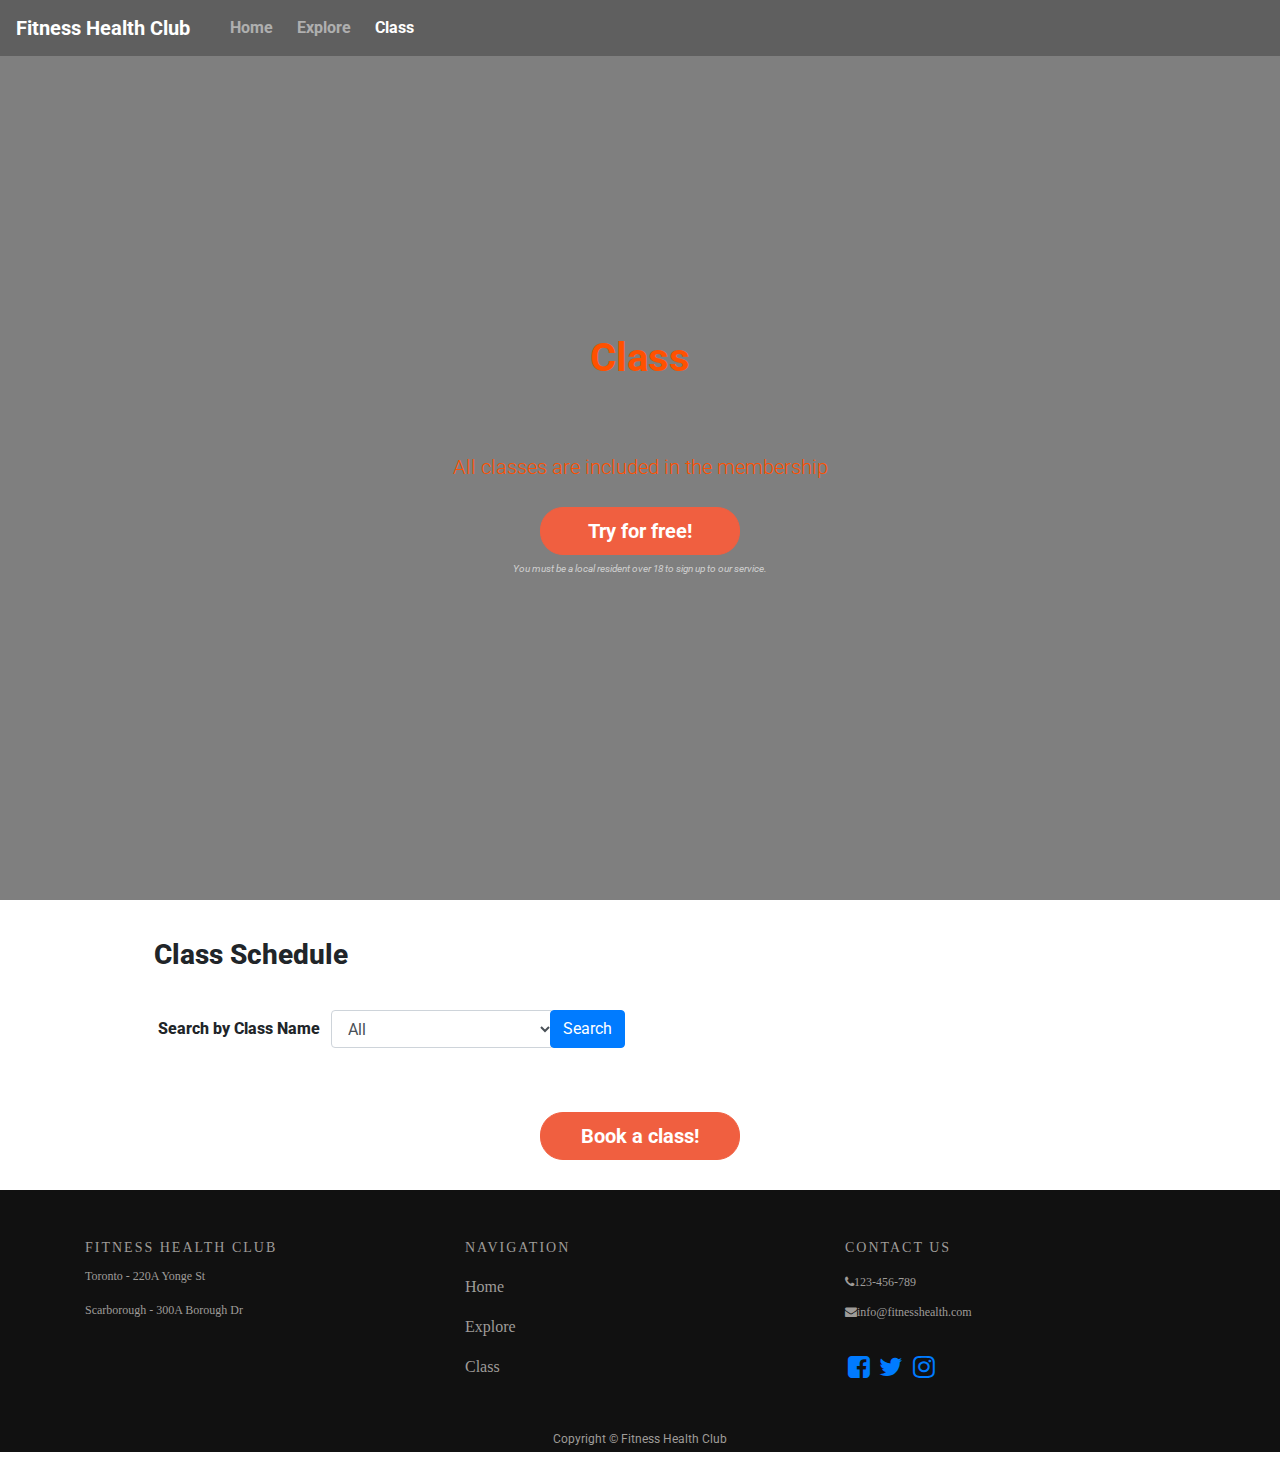
==== class.html @ adbca43f "Update class.html" ====
<!DOCTYPE html>
<html lang="en-us">

<head>
    <meta charset="utf-8">
    <title>Fitness Health Club</title>
    <meta name="viewport" content="width=device-width, initial-scale=1.0">    
    <link rel="stylesheet" href="https://use.fontawesome.com/releases/v5.8.1/css/all.css" integrity="sha384-50oBUHEmvpQ+1lW4y57PTFmhCaXp0ML5d60M1M7uH2+nqUivzIebhndOJK28anvf" crossorigin="anonymous">
    <link rel="stylesheet" href="https://stackpath.bootstrapcdn.com/bootstrap/4.4.1/css/bootstrap.min.css" integrity="sha384-Vkoo8x4CGsO3+Hhxv8T/Q5PaXtkKtu6ug5TOeNV6gBiFeWPGFN9MuhOf23Q9Ifjh" crossorigin="anonymous">
    <link rel="stylesheet" href="https://stackpath.bootstrapcdn.com/font-awesome/4.7.0/css/font-awesome.min.css"  integrity="sha384-wvfXpqpZZVQGK6TAh5PVlGOfQNHSoD2xbE+QkPxCAFlNEevoEH3Sl0sibVcOQVnN" crossorigin="anonymous">
    <link rel="stylesheet" href="assets/css/style.css" type="text/css" />
</head>
<body>
    <div class="container-fluid navalert-container">
        <nav class="navbar navbar-dark navbar-expand-sm">
            <a href="#" class="navbar-brand">Fitness Health Club</a>
            <a href="#" class="navbar-brand"></a>
            <button class="navbar-toggler ml-auto" type="button" data-toggle="collapse" data-target="#navbarNavDropdown" aria-controls="navbarNavDropdown" aria-expanded="false" aria-label="Toggle navigation">
        <span class="navbar-toggler-icon"></span></button>

            <div class="collapse navbar-collapse" id="navbarNavDropdown">
                <ul class="navbar-nav mr-auto">
                    <li class="nav-item mr-2"><a class="nav-link" href="index.html">Home</a></li>
                    <li class="nav-item mr-2"><a class="nav-link" href="explore.html">Explore</a></li>
                    <li class="active nav-item mr-2"><a class="nav-link" href="#">Class</a></li>
                </ul>
            </div>
        </nav>
    </div>
    <div class="container-fluid callout-container bkg">
        <div class="opaque-overlay">&nbsp;</div>
        <div class="row">
            <div class="col-12">
                <section class="callout jumbotron text-center">
                    <h1 class="jumbotron-header">Class</h1>
                    <p class="lead">All classes are included in the membership</p>
                    <button id="freebtn" class="btn btn-lg btn--free btn--red" data-toggle="modal" data-target="#freeModal">Try for free!</button>
                    <p class="text-muted"><small>You must be a local resident over 18 to sign up to our service.</small></p>
                </section>
            </div>
        </div>
    </div>

        <h3 class="display-5">Class Schedule</h3>
        <form class="form-inline classopt col-md-5" role="form">
          <div class="col">  
              <div class="form-group">
                <label class="searchtext" for="classname">Search by Class Name  </label>
                <div class="col-xs-2">
                <select id="classname" class="form-control" style="width:auto;" name="classname">
                  <option value="All">All</option>
                  <option value="Barre">Barre</option>
                  <option value="CardioFit">CardioFit</option>
                  <option value="Cycle">Cycle</option>
                  <option value="Interval Running Training">Interval Running Training</option>
                  <option value="Pilates">Pilates</option>
                  <option value="Ropes & Rowers">Ropes & Rowers</option>
                  <option value="Stretch">Stretch</option>
                  <option value="Tabata">Tabata</option>
                  <option value="Yoga">Yoga</option>
                  <option value="Zumba">Zumba</option>
                </select> 
                </div>
                <button class="btn btn-primary mx-auto" type="button" id="getJsonSrc">Search</button>
              </div>
          </div> 
          
       
          
      </form>

   
      <div class="table-responsive">
        <table id="class_table">
        <table class="table table-bordered table-striped" id="class_table">  
          <thead>
            <tr>
              <th scope="col">Class Name</th>
              <th scope="col">Day</th>
              <th scope="col">Time</th>
              <th scope="col">Place</th>
            </tr>
          </thead>
          <tbody id="tdata"></tbody>
        </table>
      </div>

    <!-- Book a class button-->
    <div class="bookclass">
        <button id="bookbtn" class="btn btn-lg btn--class btn--free btn--red" data-toggle="modal" data-target="#classModal">Book a class!</button>
    </div>

    <!--Free session form-->
    <div class="modal" tabindex="-1" role="dialog" id="freeModal">
        <div class="modal-dialog" role="document">
            <div class="modal-content">
                <div class="modal-header">
                    <h5 class="modal-title">Free class session</h5>
                    <button type="button" class="close" data-dismiss="modal" aria-label="Close">
                         <span aria-hidden="true">&times;</span>
                    </button>
                </div>
                <div class="modal-body">
                    <form id="session" action="https://formdump.codeinstitute.net/" method="post">
                        <div class="form-group form-row">
                            <div class="col">
                                <label for="session_fname">First Name</label>
                                <input type="text" class="form-control" id="session_fname" name="fname" placeholder="First name" required>
                                <small class="text-muted">
                                  Must be 2-20 characters long.
                                </small>
                                <div>
                                   <span class="msg">Valid first name is required</span>
                                </div>
                            </div>
                            <div class="col">
                                <label for="session_lname">Last Name</label>
                                <input type="text" class="form-control" id="session_lname" name="lname" placeholder="Last name" required>
                                <small class="text-muted">
                                  Must be 2-20 characters long.
                                </small>
                                <div>
                                  <span class="msg">Valid last name is required</span>
                                </div>
                            </div>
                        </div>
                        <br/>
                        <div class="form-row">
                            <label for="session_email">Email address</label>
                            <input type="email" class="form-control" id="session_email" name="email"  placeholder="Enter email" required>
                            <span class="msg">Valid email address is required</span>
                        </div>
                        <br/>
                        <div class="form-row">
                            <div class="col-auto my-1"> 
                              <label class="mr-sm-2" for="session_select">Preference</label>
                              <select class="custom-select mr-sm-2" id="session_select" name="select" value="Fitness classes" required>
                                <option value="Fitness classes">Fitness classes</option>
                              </select>
                            </div> 
                        </div>
                        <br/>
                        <button type="submit" class="btn btn-success">Submit</button>
                    </form>
                </div>
            </div>
        </div>
    </div>

    <!-- Book a class form-->
    <div class="modal" tabindex="-1" role="dialog" id="classModal">
        <div class="modal-dialog" role="document">
            <div class="modal-content">
                <div class="modal-header">
                    <h5 class="modal-title">Book a class! Please log in member account.</h5>
                    <button type="button" class="close" data-dismiss="modal" aria-label="Close">
                         <span aria-hidden="true">&times;</span>
                    </button>
                </div>
                <div class="modal-body">
                    <form id="book" action="https://formdump.codeinstitute.net/" method="post">
                        <div class="form-group">
                            <label for="book_email">Email address</label>
                            <input type="email" class="form-control" id="book_email" name="email"  placeholder="Enter email" required>
                            <span class="msg">Valid email address is required</span>
                        </div>
                        <div class="form-group">
                            <label for="book_password">Password</label>
                            <input type="password" class="form-control" id="book_password" name="password" placeholder="Password" required>
                        </div>
                        <button type="submit" class="btn btn-primary">Submit</button>
                    </form>
                </div>
            </div>
        </div>
    </div>

    <footer>
        <div class="footer-top">
            <div class="container">
                <div class="row">
                    <div class="col-md-4 col-sm-6 col-xs-12 col1 m-mb-30 s-mb-30">
                        <h5>Fitness Health Club</h5>
                        <p>Toronto - 220A Yonge St</p>
                        <p>Scarborough - 300A Borough Dr</p>
                    </div>
                    
                    <div class="col-md-4 col-sm-6 col-xs-12 col2 m-mb-30 s-mb-30">
                        <h5>Navigation</h5>
                        <ul>
                            <li><a href="index.html">Home</a></li>
                            <li><a href="explore.html">Explore</a></li>
                            <li><a href="class.html">Class</a></li>
                        </ul>
                    </div>

                    <div class="col-md-4 col-sm-6 col-xs-12 col3 m-mb-30 s-mb-30">  
                        <h5>Contact us</h5>
                        <ul>
                            <li><i class="fa fa-phone"></i>123-456-789</li>
                            <li><i class="fa fa-envelope"></i>info@fitnesshealth.com</li>
                        </ul>  
                        <br>
                        <a href="https://www.facebook.com" target="_blank"><i class="fa fa-facebook-square fa-2x social"></i></a>
                        <a href="https://www.twitter.com" target="_blank"><i class="fa fa-twitter fa-2x social"></i></a>
                        <a href="https://www.instagram.com" target="_blank"><i class="fa fa-instagram fa-2x social"></i></a>
                    </div>
                </div>
            </div>
        </div>
    <p class="footer-bottom">Copyright &copy; Fitness Health Club</p>
    </footer>
    
    <script src="https://ajax.googleapis.com/ajax/libs/jquery/3.4.1/jquery.min.js"></script> 
    <script src="https://stackpath.bootstrapcdn.com/bootstrap/4.4.1/js/bootstrap.min.js" integrity="sha384-wfSDF2E50Y2D1uUdj0O3uMBJnjuUD4Ih7YwaYd1iqfktj0Uod8GCExl3Og8ifwB6" crossorigin="anonymous"></script>
    <script type="text/javascript" src="assets/scripts/JSON.js"></script>
    <script type="text/javascript" src="assets/scripts/jq_class.js"></script>
    
</body>

</html>
---- assets/css/style.css ----
@import url('https://fonts.googleapis.com/css?family=Roboto:400,700');

body {
    font-family: 'Roboto', sans-serif;
}

/* Containers */

.container-wrapper--color {
    background-color:  #ffa64d;
    color: white;
}

.callout-container1 {
    height: 100vh;

    background: url('../images/bg_explore.jpg') no-repeat bottom right fixed;
    -webkit-background-size: cover;
    -moz-background-size: cover;
    -o-background-size: cover;
    background-size: cover;
}    

.callout-container {
    height: 100vh;

    background: url('../images/bg_class.jpg') no-repeat bottom right fixed;
    -webkit-background-size: cover;
    -moz-background-size: cover;
    -o-background-size: cover;
    background-size: cover;
}

.img-container {
    margin-top: 50px;
    display: flex;
    justify-content: space-around;
}
.box {
    width: 500px;
    height: 400px;
}
.bold1 {font-weight: bold;}
.bkg {
    display: flex;
    align-items: center;
    justify-content: center;

    position: relative;
}

.opaque-overlay {
    position: absolute;
    top: 0;
    left: 0;
    height: 100%;
    width: 100%;
    background-color: rgba(0, 0, 0, 0.5);
}

.content-container {
    padding-top: 75px;
    padding-bottom: 75px;
}

/* Navbar */
.navalert-container {
    position: absolute;
    top: 0;
    left: 0;
    z-index: 1;
    padding-left: 0;
    padding-right: 0;
}

.navbar {
    margin-bottom: 0;
    width: 100%;
    background-color: rgba(0, 0, 0, .25); 
    border: 0;
}

.navbar .navbar-toggler {
    border: 0;
}

.navbar .navbar-brand {
    font-weight: bold;
}

.navbar .navbar-nav a {
    font-weight: bold;
}

/* Jumbotron */

.jumbotron {
    background-color: transparent;
}

.jumbotron h1 {
    font-weight: bold;
    margin-bottom: 30px;
    color:rgb(255, 81, 0);
    padding: 40px;
}

.jumbotron .lead {
    color: rgb(255, 81, 0);
    margin: 25px 0;
}

.jumbotron small {
    font-size: 60%;
    font-style: italic;
    color: #d0d0d0;
}

.block-divider {
    width: 75px;
    height: 5px;
    border: 0;
    background-color: #444;
}

.block-divider--orange {
    background-color: #f05f40;
}

.block-divider--white {
    background-color: white;
}

.block-divider--short {
    width: 3.5%
}

/* Buttons */
.btn--class {
    display: block;
    margin: auto;
  }

.btn--free {
    font-weight: bold;
    border-radius: 23px;
    width: 200px;  
}

.btn--red {
    color: white;
    background-color: #f05f40;
    border-color: #f05f40;
}

.btn--red:hover,
.btn--red:active,
.btn--red:focus,
.btn--red:active:focus {
    background-color: #df4929;
    border-color: #df4929;
    color: white;
}

.page-header {
    margin-bottom: 0;
    border-bottom: 0;
    text-align: center;
}

.page-header h2 {
    margin-top: 0;
}

.page-header p {
    font-size:  18px;
    letter-spacing: 2px;
}

.quotes .page-header {
    margin-bottom: 25px;
}

section {
    margin: 20px 20px;
}

.map-container {margin-left: 10%; margin-top: 5%;}
.address {margin-left: 5%;}

.msg {
	display: none;
	margin-left: 10px;
}		

.error_show {
	color: red;
	margin-left: 10px;
}

input.invalid {
	border: 2px solid red;
}

input.valid{
	border: 2px solid green;
} 


/* Why Join */
.benefit {
    text-align: center;
    margin-bottom: 0px;
}

.benefit i {
    margin-bottom: 20px;
    font-size: 45px;
    line-height: 45px;
}

.benefit .btn {
    background-color: white;
    border-color: white;
    border-radius: 15px;
    min-width: 100px;
    font-weight: bold;
    margin-top: 10px;
    color: #3333ff;
}

.carousel{
    margin-top: 50px;
  }
.carousel-inner{
    height: 580px;
}
.carousel-caption{
    color:rgb(255, 81, 0);
    top: 20%;
}
.carousel-caption h2{
    font-weight: bold;
    font-size: 35px;
    letter-spacing: 3px;
}
caption {
        font-size: 20px;
        color: #007ab0;
        caption-side: top;
}
.carousel-control-prev-icon, .carousel-control-next-icon {
    height: 50px;
    width: 50px;
    outline: black;
    background-color: rgba(0, 0, 0, 0.5);
    background-size: 100%, 100%;
    border-radius: 30%;
    border: 1px solid black;
}

.gym1 { color: black;}
.gym2 { color: black;}

.table-responsive {
    margin-left: 15%;
    margin-right: 15%;
    display: block;
    width: 70%;
    overflow: auto;
    border: 1px solid black;
    margin: 5% 15% 5%;
    display: none;
}

table {
    width: 500px; 
    height: auto;
    table-layout:fixed;  
    border-collapse: collapse; 
}

td {

    border: 1px solid black;
    height: 50px;
    width: 50px;
    padding: 0px;

}
.classopt {
    margin-top: 3%; 
    margin-left:10%; 
    margin-bottom: 5%;
}
select {
    margin-left: 5%;
}
.display-5 {
    font-weight: 800; 
    margin-left: 12%; 
    margin-top: 3%;
}
.searchtext {
    font-weight: 800;
}

.bookclass {
    margin-bottom: 30px;
}

.container h2 {
    text-align: center;
}

/* Footer */

h5 {
    font-size: 14px;
    text-transform: uppercase;
    letter-spacing: 2px;
    margin: 10px 0;
}

h6 {
    font-size: 12px;
    text-transform: capitalize;
    letter-spacing: 2px; 
    margin: 20px 0;
}

.footer-top {
    background: #111;
    padding: 40px 0;
    color: #9f9c99;
    font-family: Verdana;
}

.footer-bottom {
    text-align: center;
    background: #111;
    line-height: 25px; 
    color: #9f9c99;
    font-size: 12px;
}

.col1 p {
    font-size: 12px;
}
.col2 ul, .col3 ul {
    margin: 0;
    padding: 0;
    list-style: none;
}
.col2 ul li{
    line-height: 40px;
}

.col2 ul li a{
    color: #9f9c99;
}

.col2 ul li a:hover{
    color: #fff;
    text-decoration: underline;
}

.col3 li {
    font-size: 12px;
    line-height: 30px;
}

@media only screen and (min-width: 768px) and (max-width: 991px) {
    .m-mb-30{
        margin-bottom: 30px;
    }
}

@media only screen and (max-width: 767px) {
    .carousel-inner{
        height: 50%; 
    }
    .carousel-caption h2{
        font-size: 120%;
    }
    .btn--free {
        width: 50%;
    }
    .iframe-container {
        position: relative;
    }
    .iframe-container iframe {
        width: 80%;
        height: 80%;
    }
    .s-mb-30 {
        margin-bottom: 30px;
    }
    footer {
        text-align: center;
    }
    .carousel-control-prev-icon, .carousel-control-next-icon {
        display: none;
    }
    .footer-top {
        padding: 50px 0;
    }
}

.social:hover {
    -webkit-transform: scale(1.1);
    -moz-transform: scale(1.1);
    -o-transform: scale(1.1);
}
.social {
    -webkit-transform: scale(0.8);
    /* Browser Variations: */
    -moz-transform: scale(0.8);
    -o-transform: scale(0.8);
    -webkit-transition-duration: 0.5s;
    -moz-transition-duration: 0.5s;
    -o-transition-duration: 0.5s;
}
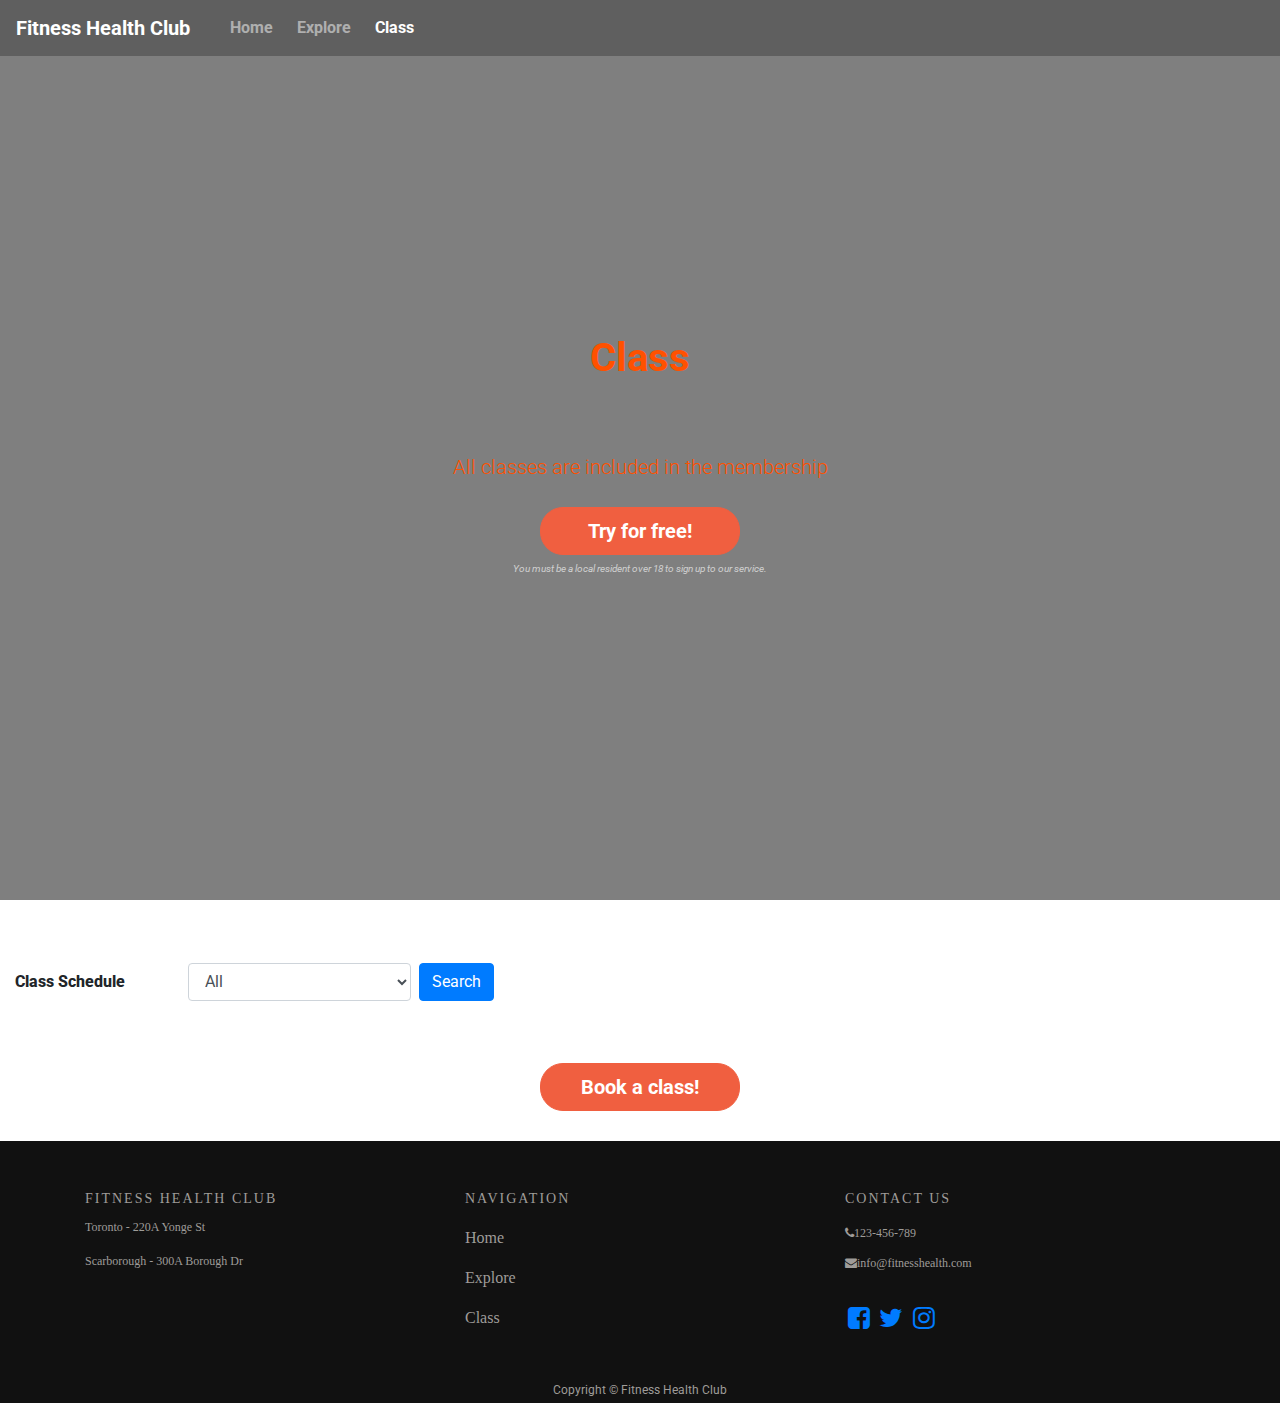
==== commit 33af8ead: "Update class.html" ====
--- a/class.html
+++ b/class.html
@@ -41,12 +41,9 @@
         </div>
     </div>
 
-        <h3 class="display-5">Class Schedule</h3>
-        <form class="form-inline classopt col-md-5" role="form">
-          <div class="col">  
-              <div class="form-group">
-                <label class="searchtext" for="classname">Search by Class Name  </label>
-                <div class="col-xs-2">
+    <div class="container-fluid">
+      <form class="form-inline">
+                <label class="searchtext" for="classname">Class Schedule </label>
                 <select id="classname" class="form-control" style="width:auto;" name="classname">
                   <option value="All">All</option>
                   <option value="Barre">Barre</option>
@@ -60,14 +57,9 @@
                   <option value="Yoga">Yoga</option>
                   <option value="Zumba">Zumba</option>
                 </select> 
-                </div>
-                <button class="btn btn-primary mx-auto" type="button" id="getJsonSrc">Search</button>
-              </div>
-          </div> 
-          
-       
-          
-      </form>
+                <button class="btn btn-primary mx-2" type="button" id="getJsonSrc">Search</button>
+             </form>
+    </div> 
 
    
       <div class="table-responsive">
--- a/assets/css/style.css
+++ b/assets/css/style.css
@@ -13,22 +13,29 @@
 
 .callout-container1 {
     height: 100vh;
-
     background: url('../images/bg_explore.jpg') no-repeat bottom right fixed;
     -webkit-background-size: cover;
     -moz-background-size: cover;
     -o-background-size: cover;
     background-size: cover;
+    background-position: center center;
 }    
 
 .callout-container {
     height: 100vh;
-
     background: url('../images/bg_class.jpg') no-repeat bottom right fixed;
     -webkit-background-size: cover;
     -moz-background-size: cover;
     -o-background-size: cover;
     background-size: cover;
+    background-position: center center;
+}
+
+.d-img {margin-right: 5%; margin-left: 5%}
+
+.form-inline {
+    margin-top: 5%;
+    margin-bottom: 5%
 }
 
 .img-container {
@@ -296,11 +303,7 @@
 select {
     margin-left: 5%;
 }
-.display-5 {
-    font-weight: 800; 
-    margin-left: 12%; 
-    margin-top: 3%;
-}
+
 .searchtext {
     font-weight: 800;
 }
@@ -395,6 +398,10 @@
     }
     .s-mb-30 {
         margin-bottom: 30px;
+    }
+    .form-inline {
+        flex-direction: column;
+        align-items: stretch;
     }
     footer {
         text-align: center;
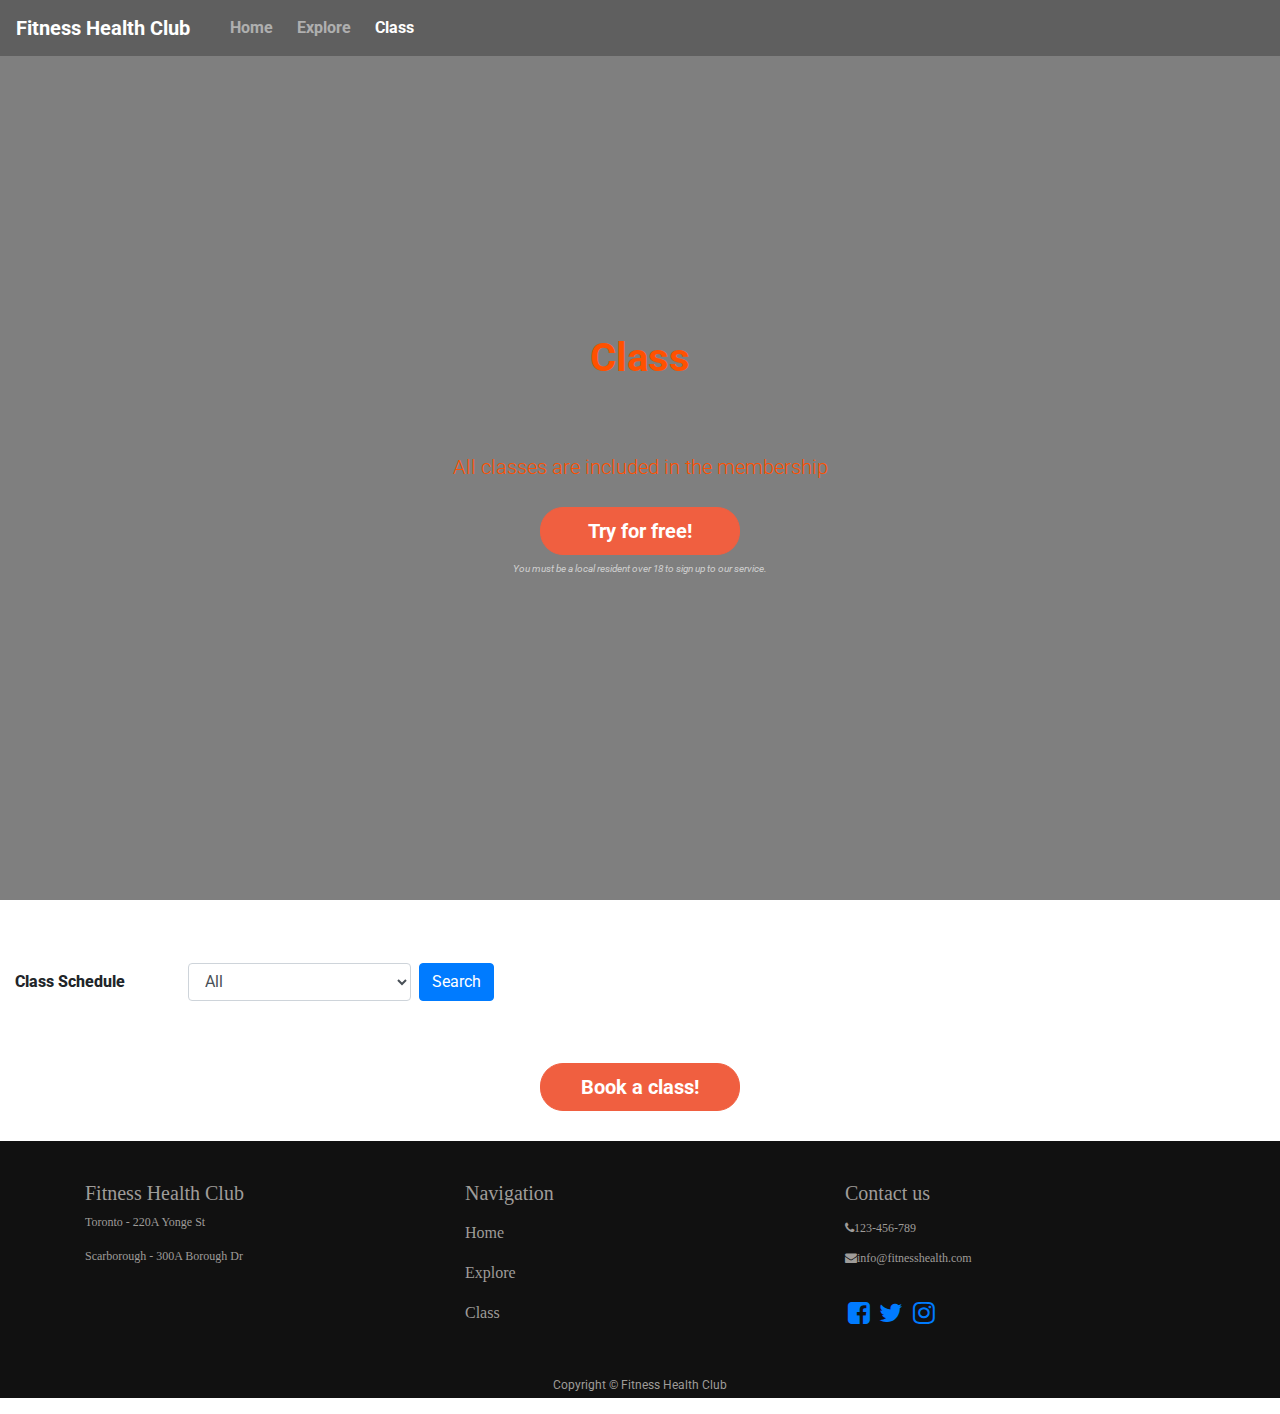
==== commit 3ba2e254: "Update class.html" ====
--- a/class.html
+++ b/class.html
@@ -87,7 +87,7 @@
         <div class="modal-dialog" role="document">
             <div class="modal-content">
                 <div class="modal-header">
-                    <h5 class="modal-title">Free class session</h5>
+                   <div class="modal-title h5">Free class session</div>
                     <button type="button" class="close" data-dismiss="modal" aria-label="Close">
                          <span aria-hidden="true">&times;</span>
                     </button>
@@ -144,7 +144,7 @@
         <div class="modal-dialog" role="document">
             <div class="modal-content">
                 <div class="modal-header">
-                    <h5 class="modal-title">Book a class! Please log in member account.</h5>
+                    <div class="modal-title h5">Book a class! Please log in member account.</div>
                     <button type="button" class="close" data-dismiss="modal" aria-label="Close">
                          <span aria-hidden="true">&times;</span>
                     </button>
@@ -172,13 +172,13 @@
             <div class="container">
                 <div class="row">
                     <div class="col-md-4 col-sm-6 col-xs-12 col1 m-mb-30 s-mb-30">
-                        <h5>Fitness Health Club</h5>
+                        <div class="h5">Fitness Health Club</div>
                         <p>Toronto - 220A Yonge St</p>
                         <p>Scarborough - 300A Borough Dr</p>
                     </div>
                     
                     <div class="col-md-4 col-sm-6 col-xs-12 col2 m-mb-30 s-mb-30">
-                        <h5>Navigation</h5>
+                        <div class="h5">Navigation</div>
                         <ul>
                             <li><a href="index.html">Home</a></li>
                             <li><a href="explore.html">Explore</a></li>
@@ -187,7 +187,7 @@
                     </div>
 
                     <div class="col-md-4 col-sm-6 col-xs-12 col3 m-mb-30 s-mb-30">  
-                        <h5>Contact us</h5>
+                        <div class="h5">Contact us</div>
                         <ul>
                             <li><i class="fa fa-phone"></i>123-456-789</li>
                             <li><i class="fa fa-envelope"></i>info@fitnesshealth.com</li>
--- a/assets/css/style.css
+++ b/assets/css/style.css
@@ -319,17 +319,11 @@
 /* Footer */
 
 h5 {
-    font-size: 14px;
-    text-transform: uppercase;
-    letter-spacing: 2px;
-    margin: 10px 0;
+    font-size: 1.25em;
 }
 
 h6 {
-    font-size: 12px;
-    text-transform: capitalize;
-    letter-spacing: 2px; 
-    margin: 20px 0;
+    font-size: 1em;
 }
 
 .footer-top {
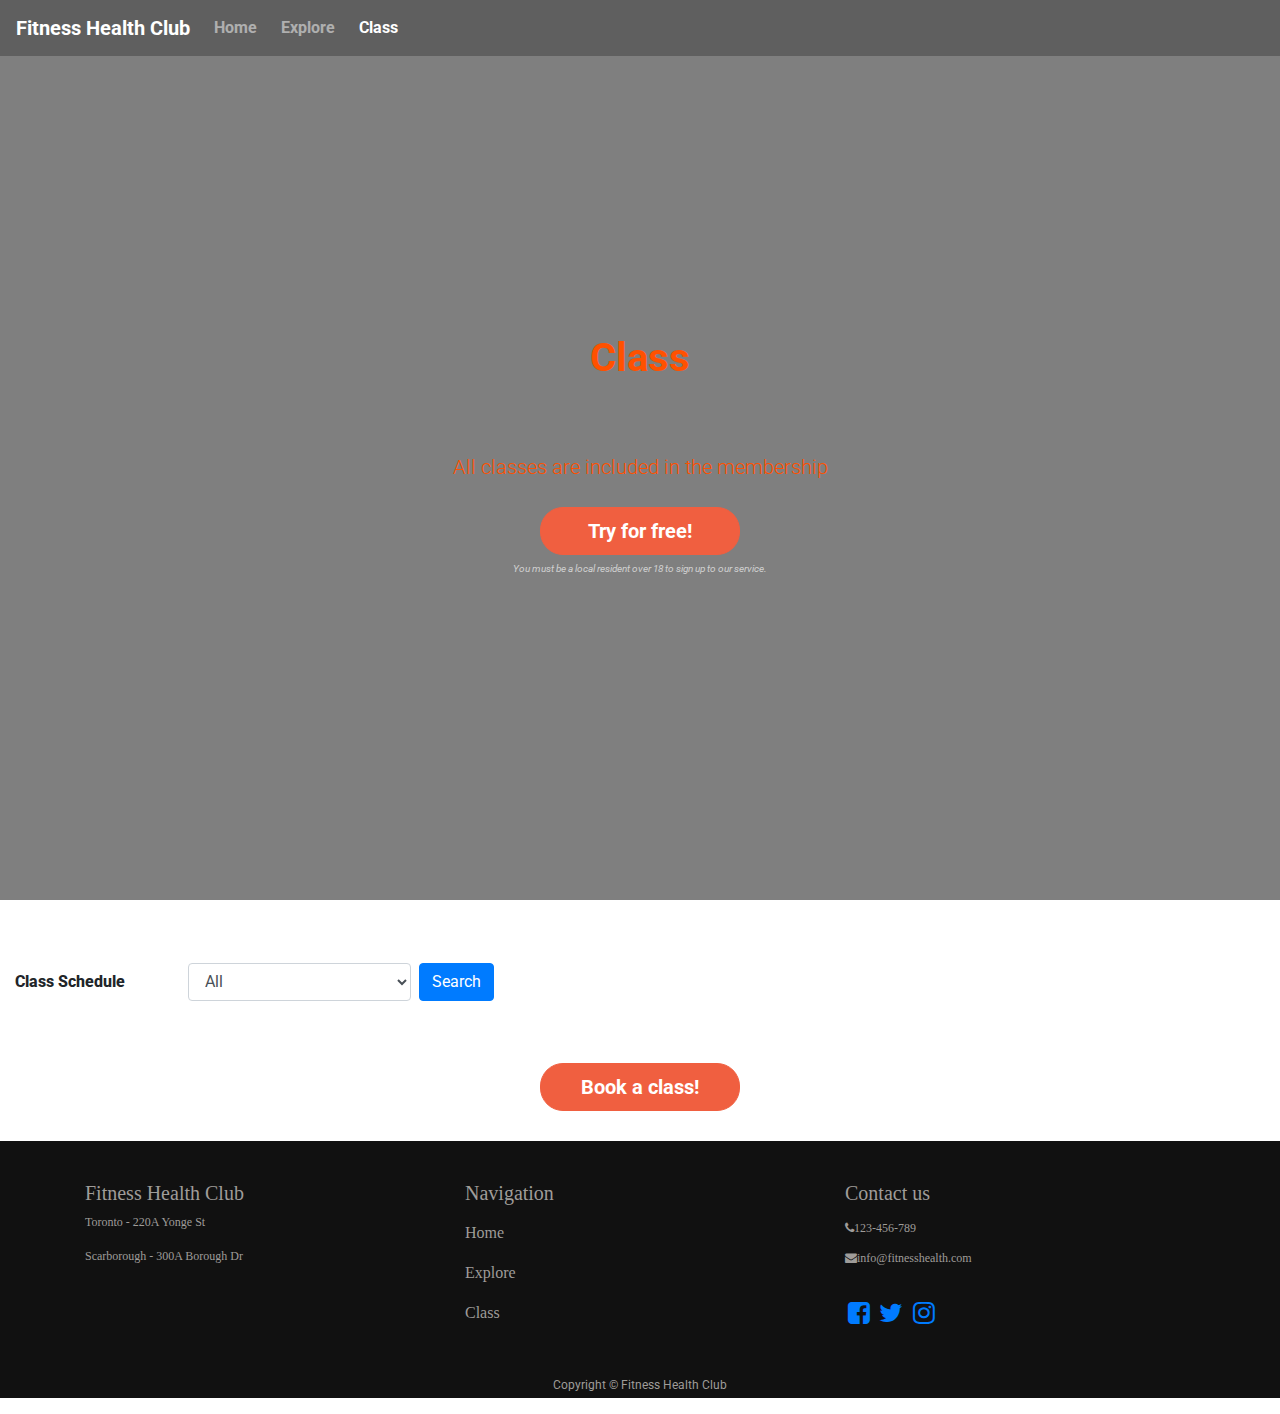
==== commit f264ca00: "Update class.html" ====
--- a/class.html
+++ b/class.html
@@ -14,7 +14,6 @@
     <div class="container-fluid navalert-container">
         <nav class="navbar navbar-dark navbar-expand-sm">
             <a href="#" class="navbar-brand">Fitness Health Club</a>
-            <a href="#" class="navbar-brand"></a>
             <button class="navbar-toggler ml-auto" type="button" data-toggle="collapse" data-target="#navbarNavDropdown" aria-controls="navbarNavDropdown" aria-expanded="false" aria-label="Toggle navigation">
         <span class="navbar-toggler-icon"></span></button>
 
@@ -193,9 +192,9 @@
                             <li><i class="fa fa-envelope"></i>info@fitnesshealth.com</li>
                         </ul>  
                         <br>
-                        <a href="https://www.facebook.com" target="_blank"><i class="fa fa-facebook-square fa-2x social"></i></a>
-                        <a href="https://www.twitter.com" target="_blank"><i class="fa fa-twitter fa-2x social"></i></a>
-                        <a href="https://www.instagram.com" target="_blank"><i class="fa fa-instagram fa-2x social"></i></a>
+                        <a href="https://www.facebook.com" target="_blank" aria-label="Link to Facebook"><i class="fa fa-facebook-square fa-2x social"></i></a>
+                        <a href="https://www.twitter.com" target="_blank" aria-label="Link to Twitter"><i class="fa fa-twitter fa-2x social"></i></a>
+                        <a href="https://www.instagram.com" target="_blank" aria-label="Link to Instagram"><i class="fa fa-instagram fa-2x social"></i></a>
                     </div>
                 </div>
             </div>
